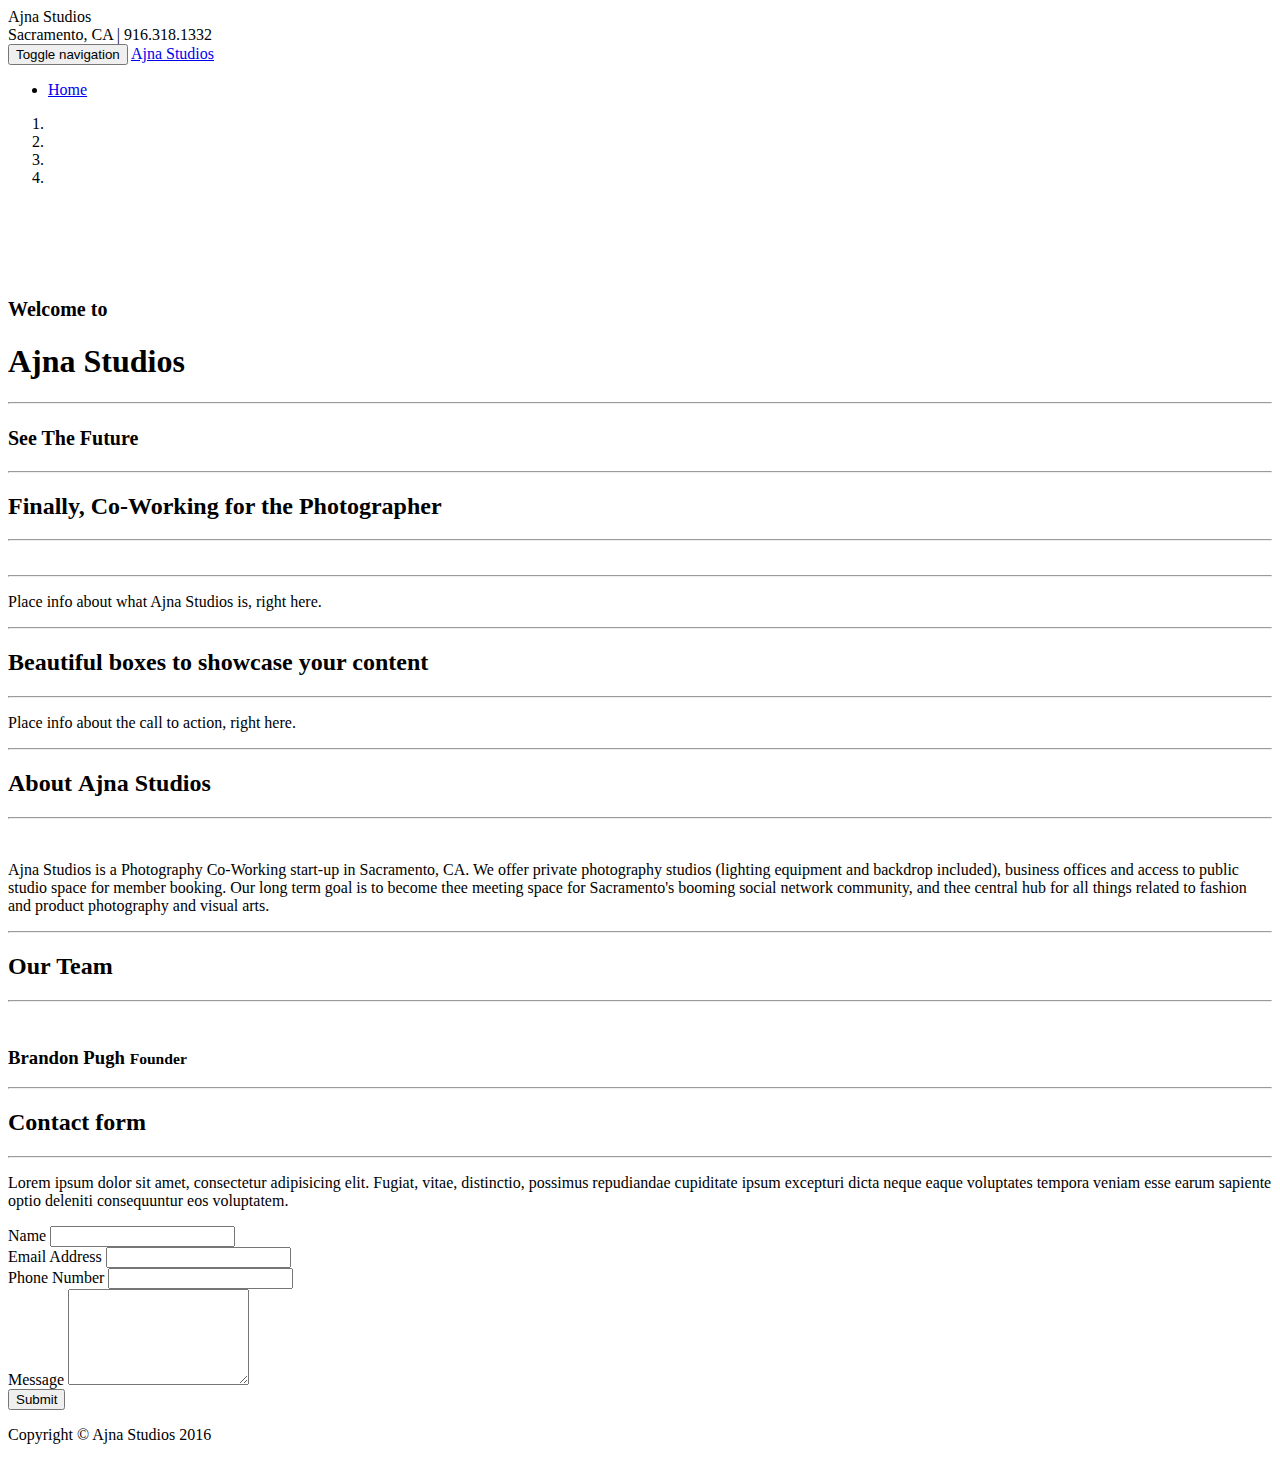
==== index.html @ d39e8bfd "Update index.html" ====
<!DOCTYPE html>
<html lang="en">

<head>

    <meta charset="utf-8">
    <meta http-equiv="X-UA-Compatible" content="IE=edge">
    <meta name="viewport" content="width=device-width, initial-scale=1">
    <meta name="description" content="">
    <meta name="author" content="">

    <title>Ajna Studios - See The Future </title>

    <!-- Bootstrap Core CSS -->
    <link href="css/bootstrap.min.css" rel="stylesheet">

    <!-- Custom CSS -->
    <link href="css/ajna-studios.css" rel="stylesheet">

    <!-- Fonts -->
    <link href="https://fonts.googleapis.com/css?family=Open+Sans:300italic,400italic,600italic,700italic,800italic,400,300,600,700,800" rel="stylesheet" type="text/css">
    <link href="https://fonts.googleapis.com/css?family=Josefin+Slab:100,300,400,600,700,100italic,300italic,400italic,600italic,700italic" rel="stylesheet" type="text/css">

    <!-- HTML5 Shim and Respond.js IE8 support of HTML5 elements and media queries -->
    <!-- WARNING: Respond.js doesn't work if you view the page via file:// -->
    <!--[if lt IE 9]>
        <script src="https://oss.maxcdn.com/libs/html5shiv/3.7.0/html5shiv.js"></script>
        <script src="https://oss.maxcdn.com/libs/respond.js/1.4.2/respond.min.js"></script>
    <![endif]-->

</head>

<body>

    <div class="brand">Ajna Studios</div>
    <div class="address-bar">Sacramento, CA | 916.318.1332</div>

    <!-- Navigation -->
    <nav class="navbar navbar-default" role="navigation">
        <div class="container">
            <!-- Brand and toggle get grouped for better mobile display -->
            <div class="navbar-header">
                <button type="button" class="navbar-toggle" data-toggle="collapse" data-target="#bs-example-navbar-collapse-1">
                    <span class="sr-only">Toggle navigation</span>
                    <span class="icon-bar"></span>
                    <span class="icon-bar"></span>
                    <span class="icon-bar"></span>
                </button>
                <!-- navbar-brand is hidden on larger screens, but visible when the menu is collapsed -->
                <a class="navbar-brand" href="index.html">Ajna Studios</a>
            </div>
            <!-- Collect the nav links, forms, and other content for toggling -->
            <div class="collapse navbar-collapse" id="bs-example-navbar-collapse-1">
                <ul class="nav navbar-nav">
                    <li>
                        <a href="index.html">Home</a>
                    <!--</li>
                    <li>
                        <a href="about.html">About</a>
                    </li>
                    <li>
                        <a href="blog.html">Blog</a>
                    </li>
                    <li>
                        <a href="contact.html">Contact</a>
                    </li>-->
                </ul>
            </div>
            <!-- /.navbar-collapse -->
        </div>
        <!-- /.container -->
    </nav>

    <div class="container">

        <div class="row">
            <div class="box">
                <div class="col-lg-12 text-center">
                    <div id="carousel-example-generic" class="carousel slide">
                        <!-- Indicators -->
                        <ol class="carousel-indicators hidden-xs">
                            <li data-target="#carousel-example-generic" data-slide-to="0" class="active"></li>
                            <li data-target="#carousel-example-generic" data-slide-to="1"></li>
                            <li data-target="#carousel-example-generic" data-slide-to="2"></li>
                            <li data-target="#carousel-example-generic" data-slide-to="3"></li>
                        </ol>

                        <!-- Wrapper for slides -->
                        <div class="carousel-inner">
                            <div class="item active">
                                <img class="img-responsive img-full" src="img/slide-1.jpg" alt="">
                            </div>
                            <div class="item">
                                <img class="img-responsive img-full" src="img/slide-2.jpg" alt="">
                            </div>
                            <div class="item">
                                <img class="img-responsive img-full" src="img/slide-3.jpg" alt="">
                            </div>
                            <div class="item">
                                <img class="img-responsive img-full" src="img/slide-4.jpg" alt="">
                            </div>
                        </div>

                        <!-- Controls -->
                        <a class="left carousel-control" href="#carousel-example-generic" data-slide="prev">
                            <span class="icon-prev"></span>
                        </a>
                        <a class="right carousel-control" href="#carousel-example-generic" data-slide="next">
                            <span class="icon-next"></span>
                        </a>
                    </div>
                    <h2 class="brand-before">
                        <small>Welcome to</small>
                    </h2>
                    <h1 class="brand-name">Ajna Studios</h1>
                    <hr class="tagline-divider">
                    <h2>
                        <small>
                            <strong>See The Future</strong>
                        </small>
                    </h2>
                </div>
            </div>
        </div>

        <div class="row">
            <div class="box">
                <div class="col-lg-12">
                    <hr>
                    <h2 class="intro-text text-center">
                        <strong>Finally, Co-Working for the Photographer</strong>
                    </h2>
                    <hr>
                    <img class="img-responsive img-border img-left" src="img/intro-pic.jpg" alt="">
                    <hr class="visible-xs">
                    <p>Place info about what Ajna Studios is, right here.</p>
                </div>
            </div>
        </div>

        <div class="row">
            <div class="box">
                <div class="col-lg-12">
                    <hr>
                    <h2 class="intro-text text-center">Beautiful boxes
                        <strong>to showcase your content</strong>
                    </h2>
                    <hr>
                    <p>Place info about the call to action, right here.</p>
                </div>
            </div>
        </div>

    </div>
    <!-- /.container -->

    <!-- /.container -->
    </nav>

    <div class="container">

        <div class="row">
            <div class="box">
                <div class="col-lg-12">
                    <hr>
                    <h2 class="intro-text text-center">About
                        <strong>Ajna Studios</strong>
                    </h2>
                    <hr>
                </div>
                <div class="col-md-6">
                    <img class="img-responsive img-border-left" src="img/slide-3.jpg" alt="">
                </div>
                <div class="col-md-6">
                    <p>Ajna Studios is a Photography Co-Working start-up in Sacramento, CA. We offer private photography studios (lighting equipment and backdrop included), business offices and access to public studio space for member booking. Our long term goal is to become thee meeting space for Sacramento's booming social network community, and thee central hub for all things related to fashion and product photography and visual arts.</p>
                </div>
                <div class="clearfix"></div>
            </div>
        </div>

        <div class="row">
            <div class="box">
                <div class="col-lg-12">
                    <hr>
                    <h2 class="intro-text text-center">Our
                        <strong>Team</strong>
                    </h2>
                    <hr>
                </div>
                <div class="col-sm-4 text-center">
                    <img class="img-responsive" src="img/PughHeadshot.jpg" alt="">
                    <h3>Brandon Pugh
                        <small>Founder</small>
                    </h3>
                </div>
                <!--<div class="col-sm-4 text-center">
                    <img class="img-responsive" src="http://placehold.it/750x450" alt="">
                    <h3>John Smith
                        <small>Job Title</small>
                    </h3>
                </div>
                <div class="col-sm-4 text-center">
                    <img class="img-responsive" src="http://placehold.it/750x450" alt="">
                    <h3>John Smith
                        <small>Job Title</small>
                    </h3>
                </div>-->
                <div class="clearfix"></div>
            </div>
        </div>

    </div>
    <!-- /.container -->

    <!-- /.container -->
    <div class="row">
            <div class="box">
                <div class="col-lg-12">
                    <hr>
                    <h2 class="intro-text text-center">
                        <strong>Contact form</strong>
                    </h2>
                    <hr>
                    <p>Lorem ipsum dolor sit amet, consectetur adipisicing elit. Fugiat, vitae, distinctio, possimus repudiandae cupiditate ipsum excepturi dicta neque eaque voluptates tempora veniam esse earum sapiente optio deleniti consequuntur eos voluptatem.</p>
                    <form role="form">
                        <div class="row">
                            <div class="form-group col-lg-4">
                                <label>Name</label>
                                <input type="text" class="form-control">
                            </div>
                            <div class="form-group col-lg-4">
                                <label>Email Address</label>
                                <input type="email" class="form-control">
                            </div>
                            <div class="form-group col-lg-4">
                                <label>Phone Number</label>
                                <input type="tel" class="form-control">
                            </div>
                            <div class="clearfix"></div>
                            <div class="form-group col-lg-12">
                                <label>Message</label>
                                <textarea class="form-control" rows="6"></textarea>
                            </div>
                            <div class="form-group col-lg-12">
                                <input type="hidden" name="save" value="contact">
                                <button type="submit" class="btn btn-default">Submit</button>
                            </div>
                        </div>
                    </form>
                </div>
            </div>
    <!-- /.container -->
      
    <footer>
        <div class="container">
            <div class="row">
                <div class="col-lg-12 text-center">
                    <p>Copyright &copy; Ajna Studios 2016</p>
                </div>
            </div>
        </div>
    </footer>

    <!-- jQuery -->
    <script src="js/jquery.js"></script>

    <!-- Bootstrap Core JavaScript -->
    <script src="js/bootstrap.min.js"></script>

    <!-- Script to Activate the Carousel -->
    <script>
    $('.carousel').carousel({
        interval: 3750 //changes the speed
    })
    </script>

</body>

</html>
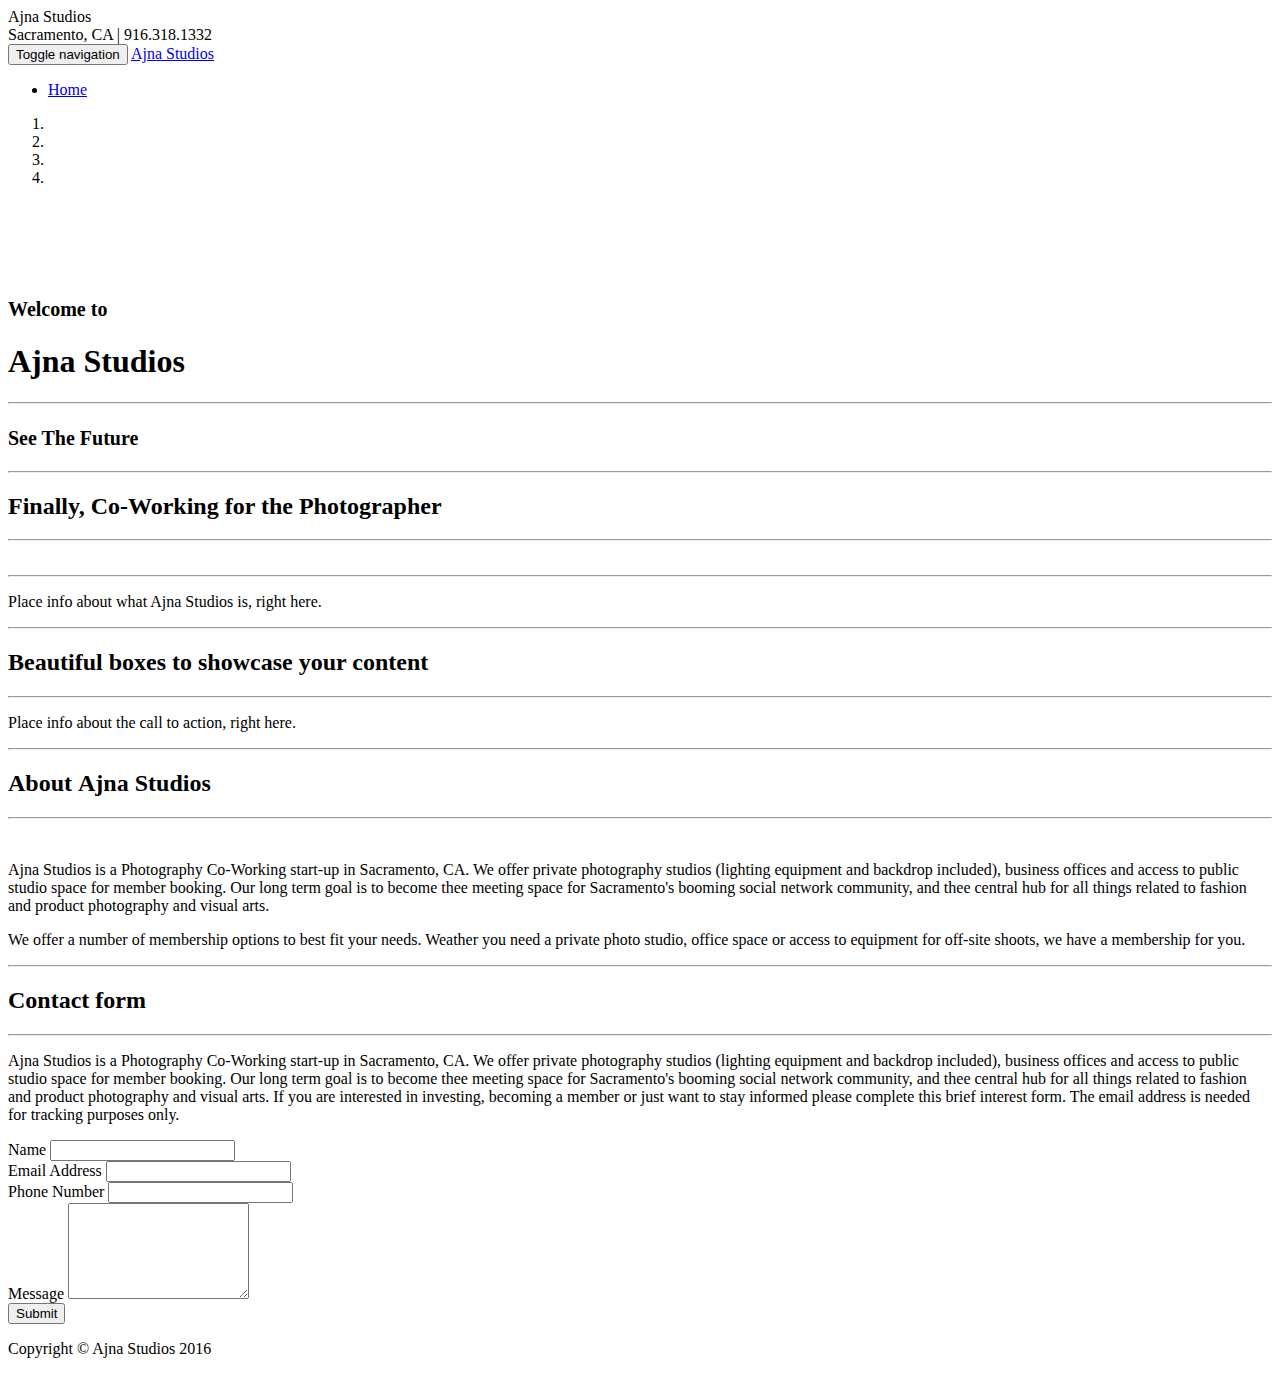
==== commit b28e29ca: "Update index.html" ====
--- a/index.html
+++ b/index.html
@@ -70,7 +70,8 @@
         </div>
         <!-- /.container -->
     </nav>
-
+    
+    <section id="about" class="about-section">
     <div class="container">
 
         <div class="row">
@@ -152,11 +153,13 @@
         </div>
 
     </div>
+    </section>
     <!-- /.container -->
 
     <!-- /.container -->
     </nav>
 
+    <section id="services" class="services-section">
     <div class="container">
 
         <div class="row">
@@ -173,14 +176,15 @@
                 </div>
                 <div class="col-md-6">
                     <p>Ajna Studios is a Photography Co-Working start-up in Sacramento, CA. We offer private photography studios (lighting equipment and backdrop included), business offices and access to public studio space for member booking. Our long term goal is to become thee meeting space for Sacramento's booming social network community, and thee central hub for all things related to fashion and product photography and visual arts.</p>
+                    <p>We offer a number of membership options to best fit your needs. Weather you need a private photo studio, office space or access to equipment for off-site shoots, we have a membership for you.</p>
                 </div>
                 <div class="clearfix"></div>
             </div>
         </div>
 
-        <div class="row">
-            <div class="box">
-                <div class="col-lg-12">
+        <!--div class="row">
+            <div class="box">
+                div class="col-lg-12">
                     <hr>
                     <h2 class="intro-text text-center">Our
                         <strong>Team</strong>
@@ -192,8 +196,8 @@
                     <h3>Brandon Pugh
                         <small>Founder</small>
                     </h3>
-                </div>
-                <!--<div class="col-sm-4 text-center">
+                </div-->
+                <!--div class="col-sm-4 text-center">
                     <img class="img-responsive" src="http://placehold.it/750x450" alt="">
                     <h3>John Smith
                         <small>Job Title</small>
@@ -204,15 +208,17 @@
                     <h3>John Smith
                         <small>Job Title</small>
                     </h3>
-                </div>-->
+                </div>
                 <div class="clearfix"></div>
             </div>
-        </div>
+        </div-->
 
     </div>
-    <!-- /.container -->
-
-    <!-- /.container -->
+    </section>
+    <!-- /.container -->
+
+    <!-- /.container -->
+    <section id="contact" class="contact-section">
     <div class="row">
             <div class="box">
                 <div class="col-lg-12">
@@ -221,7 +227,9 @@
                         <strong>Contact form</strong>
                     </h2>
                     <hr>
-                    <p>Lorem ipsum dolor sit amet, consectetur adipisicing elit. Fugiat, vitae, distinctio, possimus repudiandae cupiditate ipsum excepturi dicta neque eaque voluptates tempora veniam esse earum sapiente optio deleniti consequuntur eos voluptatem.</p>
+                    <p>
+                        Ajna Studios is a Photography Co-Working start-up in Sacramento, CA. We offer private photography studios (lighting equipment and backdrop included), business offices and access to public studio space for member booking. Our long term goal is to become thee meeting space for Sacramento's booming social network community, and thee central hub for all things related to fashion and product photography and visual arts. If you are interested in investing, becoming a member or just want to stay informed please complete this brief interest form. The email address is needed for tracking purposes only. 
+                    </p>
                     <form role="form">
                         <div class="row">
                             <div class="form-group col-lg-4">
@@ -249,6 +257,7 @@
                     </form>
                 </div>
             </div>
+            </section>
     <!-- /.container -->
       
     <footer>
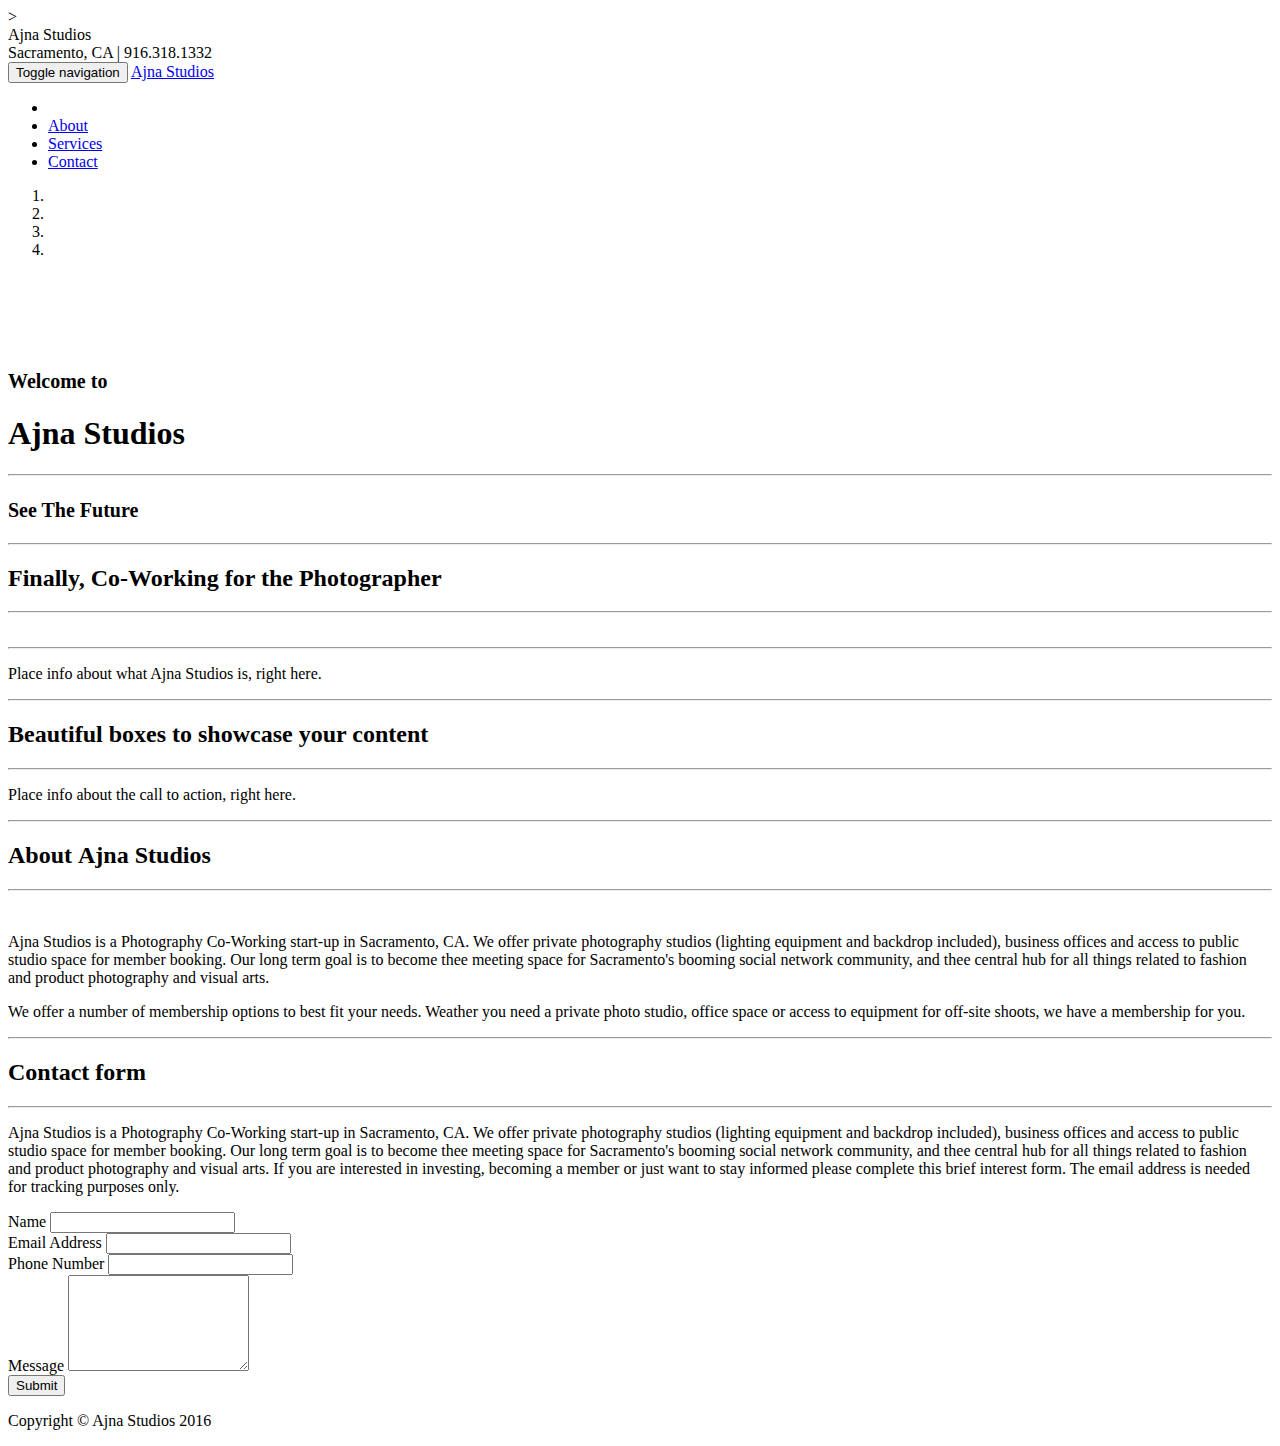
==== commit 1f5a182c: "Update index.html" ====
--- a/index.html
+++ b/index.html
@@ -16,7 +16,7 @@
 
     <!-- Custom CSS -->
     <link href="css/ajna-studios.css" rel="stylesheet">
-
+    <link href="css/scrolling-nav.css" rel="stylesheet">
     <!-- Fonts -->
     <link href="https://fonts.googleapis.com/css?family=Open+Sans:300italic,400italic,600italic,700italic,800italic,400,300,600,700,800" rel="stylesheet" type="text/css">
     <link href="https://fonts.googleapis.com/css?family=Josefin+Slab:100,300,400,600,700,100italic,300italic,400italic,600italic,700italic" rel="stylesheet" type="text/css">
@@ -30,7 +30,7 @@
 
 </head>
 
-<body>
+<body id="page-top" data-spy="scroll" data-target=".navbar-fixed-top">>
 
     <div class="brand">Ajna Studios</div>
     <div class="address-bar">Sacramento, CA | 916.318.1332</div>
@@ -39,31 +39,32 @@
     <nav class="navbar navbar-default" role="navigation">
         <div class="container">
             <!-- Brand and toggle get grouped for better mobile display -->
-            <div class="navbar-header">
-                <button type="button" class="navbar-toggle" data-toggle="collapse" data-target="#bs-example-navbar-collapse-1">
+            <div class="navbar-header page-scroll">
+                <button type="button" class="navbar-toggle" data-toggle="collapse" data-target=".navbar-ex1-collapse">
                     <span class="sr-only">Toggle navigation</span>
                     <span class="icon-bar"></span>
                     <span class="icon-bar"></span>
                     <span class="icon-bar"></span>
                 </button>
                 <!-- navbar-brand is hidden on larger screens, but visible when the menu is collapsed -->
-                <a class="navbar-brand" href="index.html">Ajna Studios</a>
+                <a class="navbar-brand page-scroll" href="#page-top">Ajna Studios</a>
             </div>
             <!-- Collect the nav links, forms, and other content for toggling -->
             <div class="collapse navbar-collapse" id="bs-example-navbar-collapse-1">
                 <ul class="nav navbar-nav">
+                    <!-- Hidden li included to remove active class from about link when scrolled up past about section -->
+                    <li class="hidden">
+                        <a class="page-scroll" href="#page-top"></a>
+                    </li>
                     <li>
-                        <a href="index.html">Home</a>
-                    <!--</li>
+                        <a class="page-scroll" href="#about">About</a>
+                    </li>
                     <li>
-                        <a href="about.html">About</a>
+                        <a class="page-scroll" href="#services">Services</a>
                     </li>
                     <li>
-                        <a href="blog.html">Blog</a>
-                    </li>
-                    <li>
-                        <a href="contact.html">Contact</a>
-                    </li>-->
+                        <a class="page-scroll" href="#contact">Contact</a>
+                    </li>
                 </ul>
             </div>
             <!-- /.navbar-collapse -->
@@ -275,7 +276,11 @@
 
     <!-- Bootstrap Core JavaScript -->
     <script src="js/bootstrap.min.js"></script>
-
+    
+    <!-- Scrolling Nav JavaScript -->
+    <script src="js/jquery.easing.min.js"></script>
+    <script src="js/scrolling-nav.js"></script>
+    
     <!-- Script to Activate the Carousel -->
     <script>
     $('.carousel').carousel({
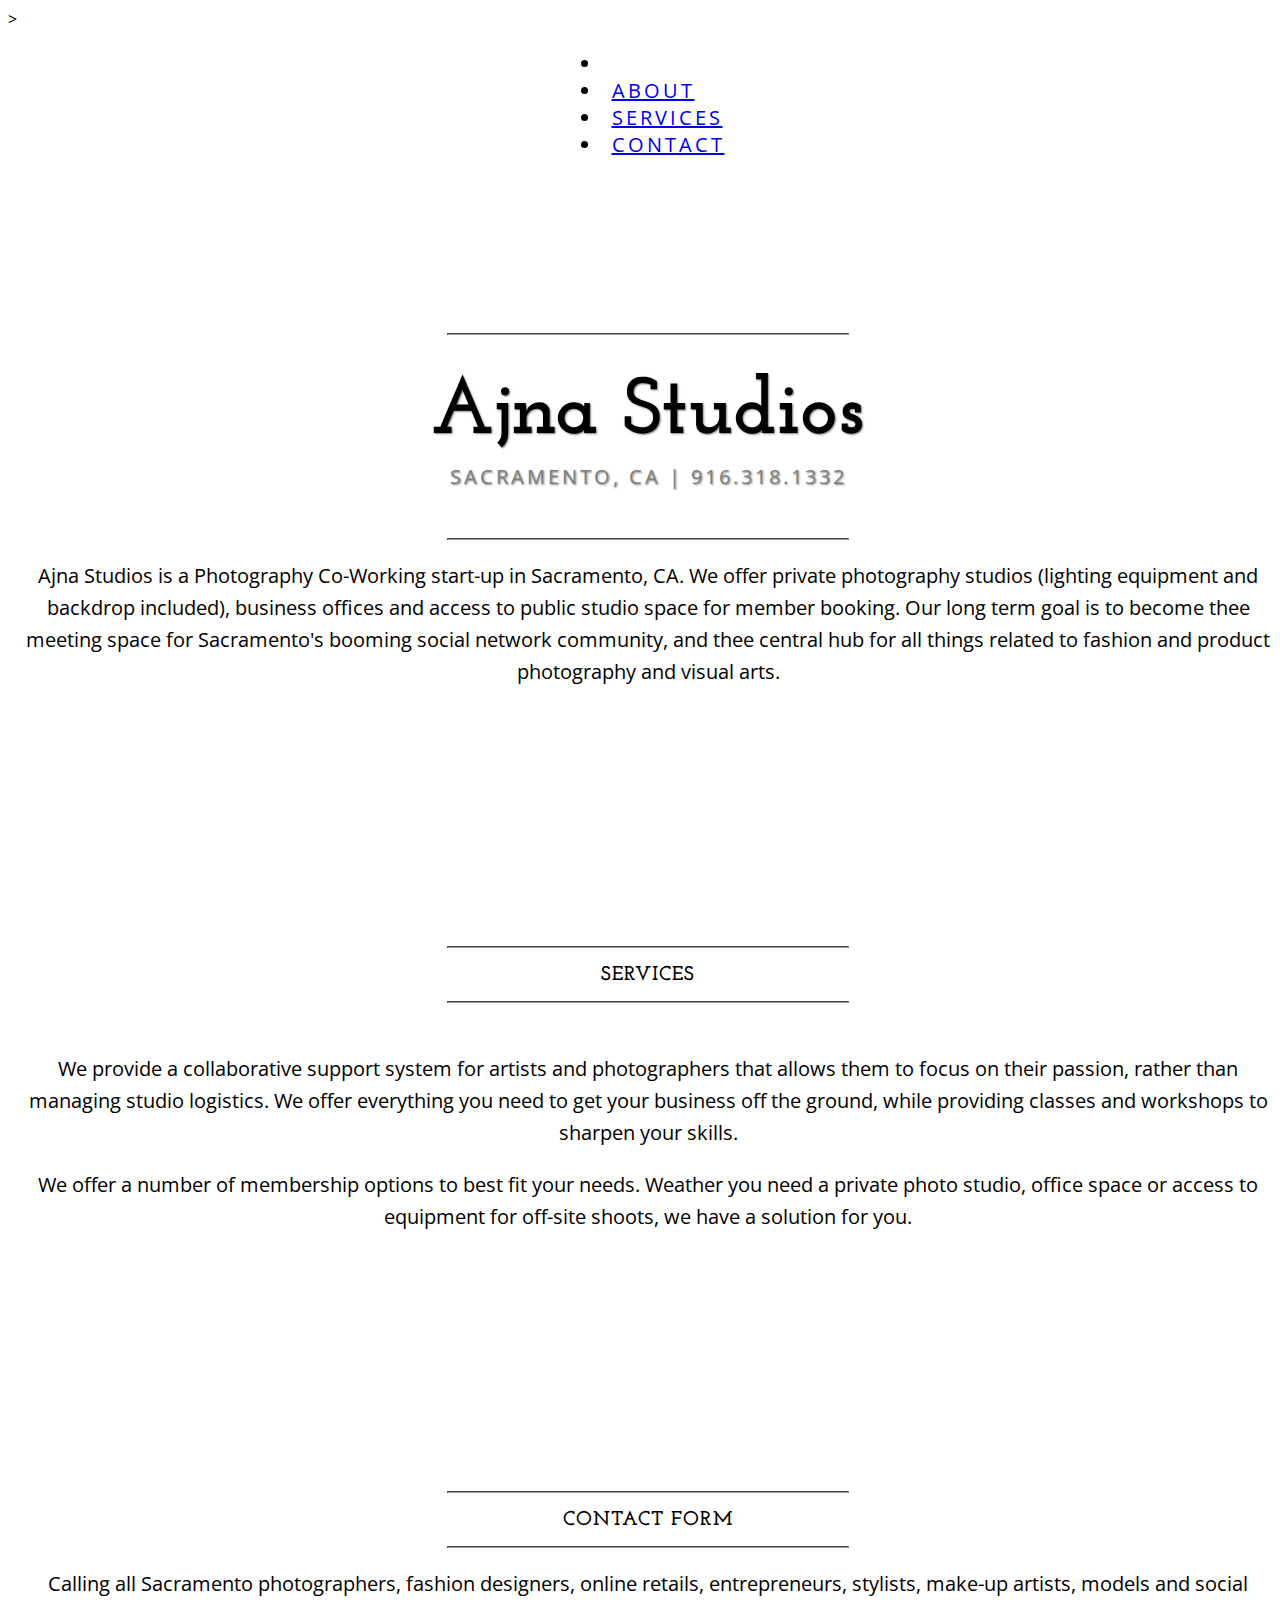
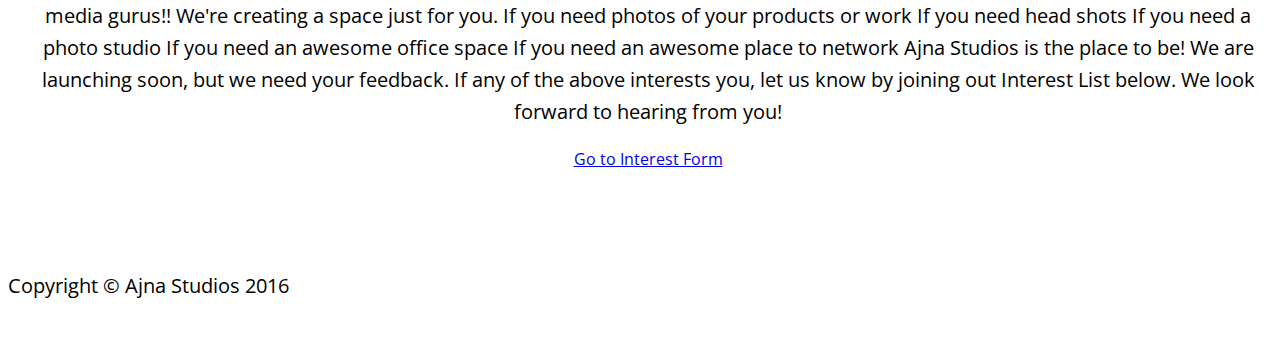
==== commit 5c89d7cc: "Completed single page conversion" ====
--- a/index.html
+++ b/index.html
@@ -32,11 +32,8 @@
 
 <body id="page-top" data-spy="scroll" data-target=".navbar-fixed-top">>
 
-    <div class="brand">Ajna Studios</div>
-    <div class="address-bar">Sacramento, CA | 916.318.1332</div>
-
     <!-- Navigation -->
-    <nav class="navbar navbar-default" role="navigation">
+    <nav class="navbar navbar-default navbar-fixed-top" role="navigation">
         <div class="container">
             <!-- Brand and toggle get grouped for better mobile display -->
             <div class="navbar-header page-scroll">
@@ -71,104 +68,47 @@
         </div>
         <!-- /.container -->
     </nav>
-    
+
+
+
+    <!-- /.container -->
     <section id="about" class="about-section">
     <div class="container">
-
-        <div class="row">
-            <div class="box">
-                <div class="col-lg-12 text-center">
-                    <div id="carousel-example-generic" class="carousel slide">
-                        <!-- Indicators -->
-                        <ol class="carousel-indicators hidden-xs">
-                            <li data-target="#carousel-example-generic" data-slide-to="0" class="active"></li>
-                            <li data-target="#carousel-example-generic" data-slide-to="1"></li>
-                            <li data-target="#carousel-example-generic" data-slide-to="2"></li>
-                            <li data-target="#carousel-example-generic" data-slide-to="3"></li>
-                        </ol>
-
-                        <!-- Wrapper for slides -->
-                        <div class="carousel-inner">
-                            <div class="item active">
-                                <img class="img-responsive img-full" src="img/slide-1.jpg" alt="">
-                            </div>
-                            <div class="item">
-                                <img class="img-responsive img-full" src="img/slide-2.jpg" alt="">
-                            </div>
-                            <div class="item">
-                                <img class="img-responsive img-full" src="img/slide-3.jpg" alt="">
-                            </div>
-                            <div class="item">
-                                <img class="img-responsive img-full" src="img/slide-4.jpg" alt="">
-                            </div>
-                        </div>
-
-                        <!-- Controls -->
-                        <a class="left carousel-control" href="#carousel-example-generic" data-slide="prev">
-                            <span class="icon-prev"></span>
-                        </a>
-                        <a class="right carousel-control" href="#carousel-example-generic" data-slide="next">
-                            <span class="icon-next"></span>
-                        </a>
-                    </div>
-                    <h2 class="brand-before">
-                        <small>Welcome to</small>
-                    </h2>
-                    <h1 class="brand-name">Ajna Studios</h1>
-                    <hr class="tagline-divider">
-                    <h2>
-                        <small>
-                            <strong>See The Future</strong>
-                        </small>
-                    </h2>
-                </div>
-            </div>
-        </div>
 
         <div class="row">
             <div class="box">
                 <div class="col-lg-12">
                     <hr>
-                    <h2 class="intro-text text-center">
-                        <strong>Finally, Co-Working for the Photographer</strong>
-                    </h2>
-                    <hr>
-                    <img class="img-responsive img-border img-left" src="img/intro-pic.jpg" alt="">
-                    <hr class="visible-xs">
-                    <p>Place info about what Ajna Studios is, right here.</p>
-                </div>
-            </div>
-        </div>
+                        <div class="container">
+                            <div class="brand">Ajna Studios</div>
+                            <div class="address-bar">Sacramento, CA | 916.318.1332
+                        </div>
+
+                    <hr>
+                </div>
+                <div class="col-md-6">
+                    <img class="img-responsive img-left" src="img/ajna-logo.png" alt="">
+                </div>
+                <div class="col-md-6">        
+                    <p>Ajna Studios is a Photography Co-Working start-up in Sacramento, CA. We offer private photography studios (lighting equipment and backdrop included), business offices and access to public studio space for member booking. Our long term goal is to become thee meeting space for Sacramento's booming social network community, and thee central hub for all things related to fashion and product photography and visual arts.</p>
+                </div>
+                <div class="clearfix"></div>
+            </div>
+        </div>
+    </section>
+    <!-- /.container -->
+
+    <!-- /.container -->
+
+    <section id="services" class="services-section">
+    <div class="container">
 
         <div class="row">
             <div class="box">
                 <div class="col-lg-12">
                     <hr>
-                    <h2 class="intro-text text-center">Beautiful boxes
-                        <strong>to showcase your content</strong>
-                    </h2>
-                    <hr>
-                    <p>Place info about the call to action, right here.</p>
-                </div>
-            </div>
-        </div>
-
-    </div>
-    </section>
-    <!-- /.container -->
-
-    <!-- /.container -->
-    </nav>
-
-    <section id="services" class="services-section">
-    <div class="container">
-
-        <div class="row">
-            <div class="box">
-                <div class="col-lg-12">
-                    <hr>
-                    <h2 class="intro-text text-center">About
-                        <strong>Ajna Studios</strong>
+                    <h2 class="intro-text text-center">
+                        <strong>Services</strong>
                     </h2>
                     <hr>
                 </div>
@@ -176,50 +116,18 @@
                     <img class="img-responsive img-border-left" src="img/slide-3.jpg" alt="">
                 </div>
                 <div class="col-md-6">
-                    <p>Ajna Studios is a Photography Co-Working start-up in Sacramento, CA. We offer private photography studios (lighting equipment and backdrop included), business offices and access to public studio space for member booking. Our long term goal is to become thee meeting space for Sacramento's booming social network community, and thee central hub for all things related to fashion and product photography and visual arts.</p>
-                    <p>We offer a number of membership options to best fit your needs. Weather you need a private photo studio, office space or access to equipment for off-site shoots, we have a membership for you.</p>
+                    <p>We provide a collaborative support system for artists and photographers that allows them to focus on their passion, rather than managing studio logistics. We offer everything you need to get your business off the ground, while providing classes and workshops to sharpen your skills.</p>
+                    <p>We offer a number of membership options to best fit your needs. Weather you need a private photo studio, office space or access to equipment for off-site shoots, we have a solution for you.</p>
                 </div>
                 <div class="clearfix"></div>
             </div>
         </div>
-
-        <!--div class="row">
-            <div class="box">
-                div class="col-lg-12">
-                    <hr>
-                    <h2 class="intro-text text-center">Our
-                        <strong>Team</strong>
-                    </h2>
-                    <hr>
-                </div>
-                <div class="col-sm-4 text-center">
-                    <img class="img-responsive" src="img/PughHeadshot.jpg" alt="">
-                    <h3>Brandon Pugh
-                        <small>Founder</small>
-                    </h3>
-                </div-->
-                <!--div class="col-sm-4 text-center">
-                    <img class="img-responsive" src="http://placehold.it/750x450" alt="">
-                    <h3>John Smith
-                        <small>Job Title</small>
-                    </h3>
-                </div>
-                <div class="col-sm-4 text-center">
-                    <img class="img-responsive" src="http://placehold.it/750x450" alt="">
-                    <h3>John Smith
-                        <small>Job Title</small>
-                    </h3>
-                </div>
-                <div class="clearfix"></div>
-            </div>
-        </div-->
-
-    </div>
     </section>
     <!-- /.container -->
 
     <!-- /.container -->
     <section id="contact" class="contact-section">
+    <div class="container">
     <div class="row">
             <div class="box">
                 <div class="col-lg-12">
@@ -228,10 +136,18 @@
                         <strong>Contact form</strong>
                     </h2>
                     <hr>
-                    <p>
-                        Ajna Studios is a Photography Co-Working start-up in Sacramento, CA. We offer private photography studios (lighting equipment and backdrop included), business offices and access to public studio space for member booking. Our long term goal is to become thee meeting space for Sacramento's booming social network community, and thee central hub for all things related to fashion and product photography and visual arts. If you are interested in investing, becoming a member or just want to stay informed please complete this brief interest form. The email address is needed for tracking purposes only. 
+                    <p>Calling all Sacramento photographers, fashion designers, online retails, entrepreneurs, stylists, make-up artists, models and social media gurus!!
+We're creating a space just for you.
+If you need photos of your products or work
+If you need head shots
+If you need a photo studio
+If you need an awesome office space
+If you need an awesome place to network
+Ajna Studios is the place to be!
+We are launching soon, but we need your feedback. If any of the above interests you, let us know by joining out Interest List below. We look forward to hearing from you!
                     </p>
-                    <form role="form">
+                    <a href="https://goo.gl/forms/Jv71n7TElYym00AP2">Go to Interest Form</a>
+                    <!--form role="form">
                         <div class="row">
                             <div class="form-group col-lg-4">
                                 <label>Name</label>
@@ -254,10 +170,11 @@
                                 <input type="hidden" name="save" value="contact">
                                 <button type="submit" class="btn btn-default">Submit</button>
                             </div>
-                        </div>
+                        </div-->
                     </form>
                 </div>
             </div>
+        </div>    
             </section>
     <!-- /.container -->
       
@@ -282,11 +199,11 @@
     <script src="js/scrolling-nav.js"></script>
     
     <!-- Script to Activate the Carousel -->
-    <script>
+    <!--script>
     $('.carousel').carousel({
         interval: 3750 //changes the speed
     })
-    </script>
+    </script-->
 
 </body>
 
--- a/css/ajna-studios.css
+++ b/css/ajna-studios.css
@@ -0,0 +1,192 @@
+/*!
+ * Start Bootstrap - Business Casual (http://startbootstrap.com/)
+ * Copyright 2013-2016 Start Bootstrap
+ * Licensed under MIT (https://github.com/BlackrockDigital/startbootstrap/blob/gh-pages/LICENSE)
+ */
+
+body {
+    font-family: "Open Sans","Helvetica Neue",Helvetica,Arial,sans-serif;
+    background: url('../img/LstBridgeBackground.jpg') no-repeat center center fixed;
+    -webkit-background-size: cover;
+    -moz-background-size: cover;
+    background-size: cover;
+    -o-background-size: cover;
+}
+
+h1,
+h2,
+h3,
+h4,
+h5,
+h6 {
+    text-transform: uppercase;
+    font-family: "Josefin Slab","Helvetica Neue",Helvetica,Arial,sans-serif;
+    font-weight: 700;
+    letter-spacing: 1px;
+}
+
+p {
+    font-size: 1.25em;
+    line-height: 1.6;
+    color: #000;
+}
+
+hr {
+    max-width: 400px;
+    border-color: #999999;
+}
+
+.brand,
+.address-bar {
+    display: none;
+}
+
+.navbar-brand {
+    text-transform: uppercase;
+    font-weight: 900;
+    letter-spacing: 2px;
+}
+
+.navbar-nav {
+    text-transform: uppercase;
+    font-weight: 400;
+    letter-spacing: 3px;
+}
+
+.img-center {
+    min-width: 50%;
+    float: none;
+}
+
+.brand-before,
+.brand-name {
+    text-transform: capitalize;
+}
+
+.brand-before {
+    margin: 15px 0;
+}
+
+.brand-name {
+    margin: 0;
+    font-size: 4em;
+}
+
+.tagline-divider {
+    margin: 15px auto 3px;
+    max-width: 250px;
+    border-color: #999999;
+}
+
+.box {
+    margin-bottom: 20px;
+    padding: 30px 15px;
+    background: #fff;
+    background: rgba(255,255,255,0.75);
+}
+
+.intro-text {
+    text-transform: uppercase;
+    font-size: 1.25em;
+    font-weight: 400;
+    letter-spacing: 1px;
+}
+
+.img-border {
+    float: none;
+    margin: 0 auto 0;
+    border: #999999 solid 1px;
+}
+
+.img-left {
+    float: none;
+    margin: 0 auto 0;
+}
+
+footer {
+    background: #fff;
+    background: rgba(255,255,255,0.9);
+}
+
+footer p {
+    margin: 0;
+    padding: 50px 0;
+}
+
+@media screen and (min-width:768px) {
+    .brand {
+        display: inherit;
+        margin: 0;
+        padding: 30px 0 10px;
+        text-align: center;
+        text-shadow: 1px 1px 2px rgba(0,0,0,0.5);
+        font-family: "Josefin Slab","Helvetica Neue",Helvetica,Arial,sans-serif;
+        font-size: 5em;
+        font-weight: 700;
+        line-height: normal;
+        color: black;
+    }
+
+    .top-divider {
+        margin-top: 0;
+    }
+
+    .img-left {
+        float: left;
+        margin-right: 25px;
+    }
+
+    .address-bar {
+        display: inherit;
+        margin: 0;
+        padding: 0 0 40px;
+        text-align: center;
+        text-shadow: 1px 1px 2px rgba(0,0,0,0.5);
+        text-transform: uppercase;
+        font-size: 1.25em;
+        font-weight: 400;
+        letter-spacing: 3px;
+        color: grey;
+    }
+
+    .navbar {
+        border-radius: 0;
+        min-height: 0;
+    }
+
+    .navbar-header {
+        display: none;
+    }
+
+    .navbar-default {
+        border: none;
+        background: #fff;
+        background: rgba(255,255,255,0.75);
+        max-height: 75px;
+    }
+
+    .nav>li>a {
+        padding: 10px;
+    }
+
+    .navbar-nav>li>a {
+        line-height: normal;
+    }
+
+    .navbar-nav {
+        display: table;
+        float: none;
+        margin: 0 auto;
+        table-layout: fixed;
+        font-size: 1.25em;
+    }
+}
+@media screen and (min-width:1200px) {
+    .box:after {
+        content: '';
+        display: table;
+        clear: both;
+    }
+}
+    
+
--- a/css/scrolling-nav.css
+++ b/css/scrolling-nav.css
@@ -0,0 +1,43 @@
+body {
+    width: 100%;
+    height: 100%;
+}
+
+html {
+    width: 100%;
+    height: 100%;
+}
+
+@media(min-width:767px) {
+    .navbar {
+        padding: 20px 0;
+        -webkit-transition: background .5s ease-in-out,padding .5s ease-in-out;
+        -moz-transition: background .5s ease-in-out,padding .5s ease-in-out;
+        transition: background .5s ease-in-out,padding .5s ease-in-out;
+    }
+
+    .top-nav-collapse {
+        padding: 0;
+    }
+}
+
+.about-section {
+
+    padding-top: 150px;
+    text-align: center;
+    
+}
+
+.services-section {
+
+    padding-top: 150px;
+    text-align: center;
+    
+}
+
+.contact-section {
+
+    padding-top: 150px;
+    text-align: center;
+    
+}
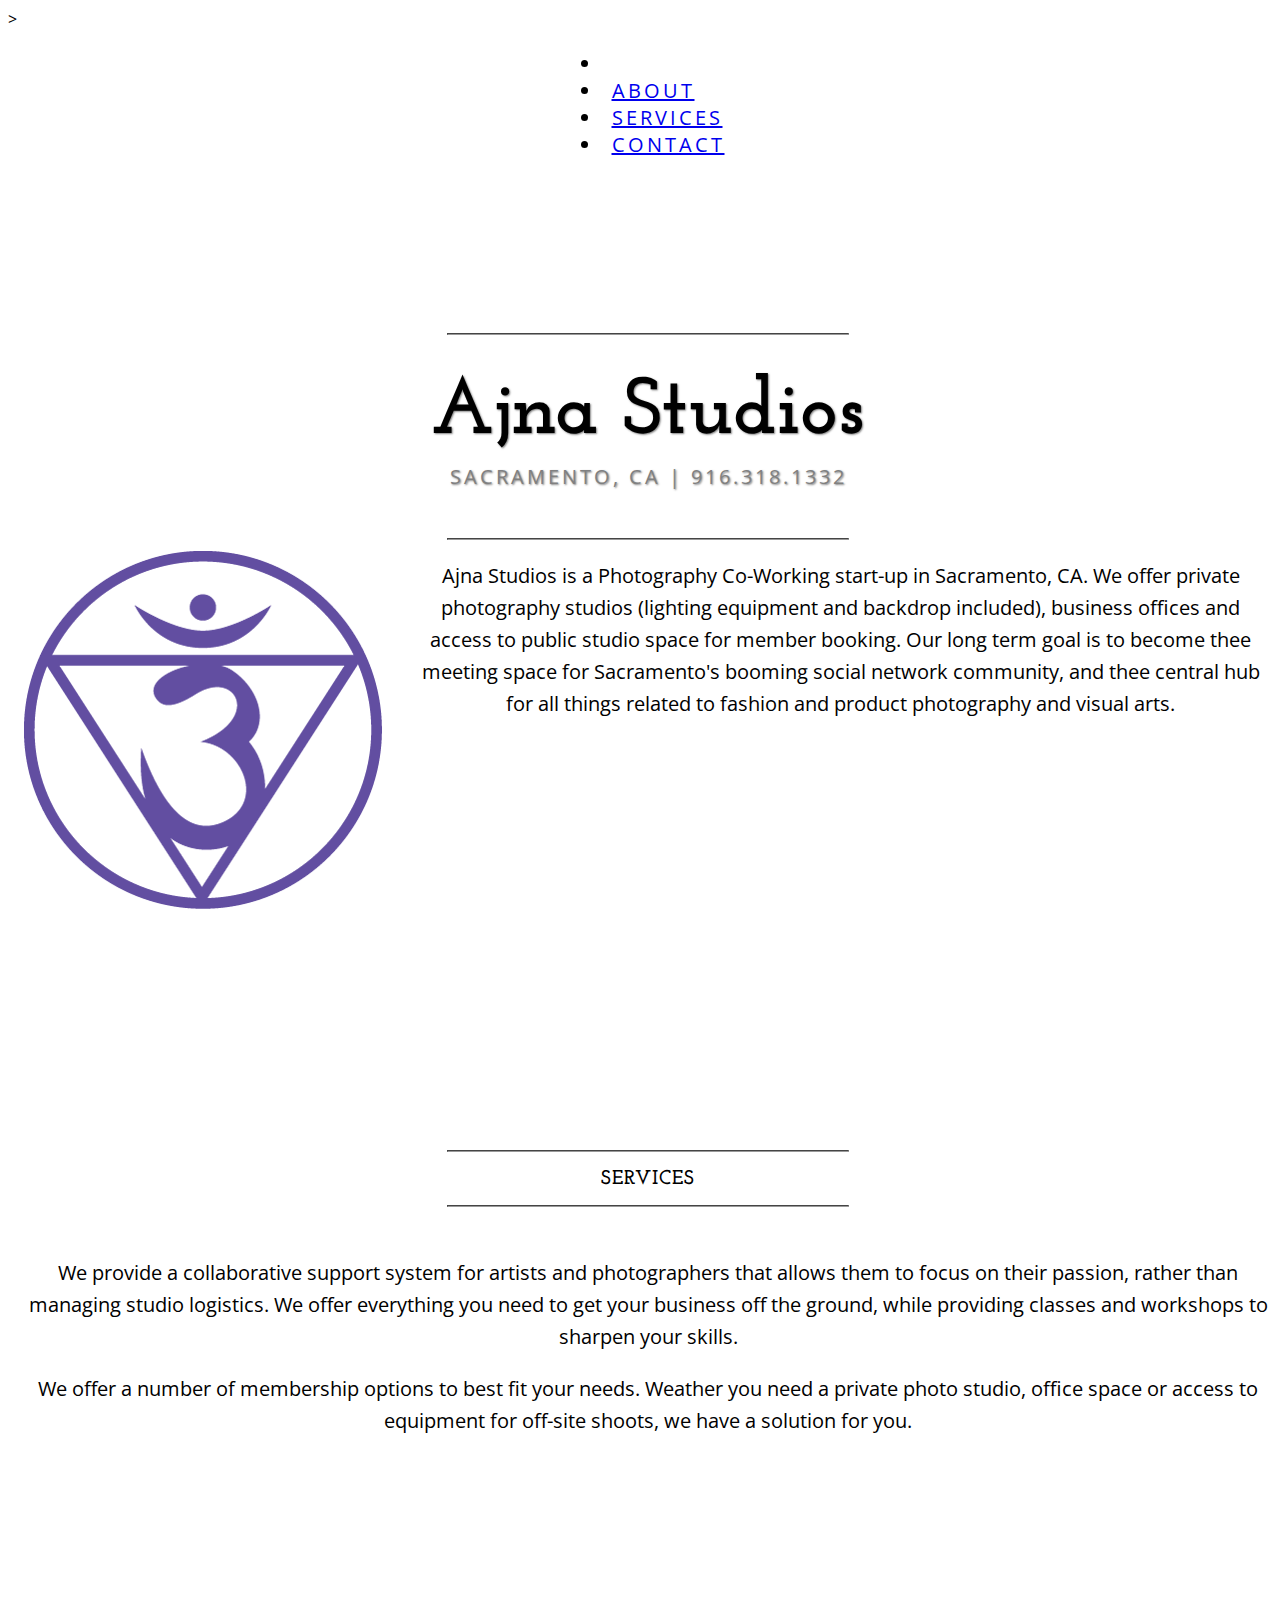
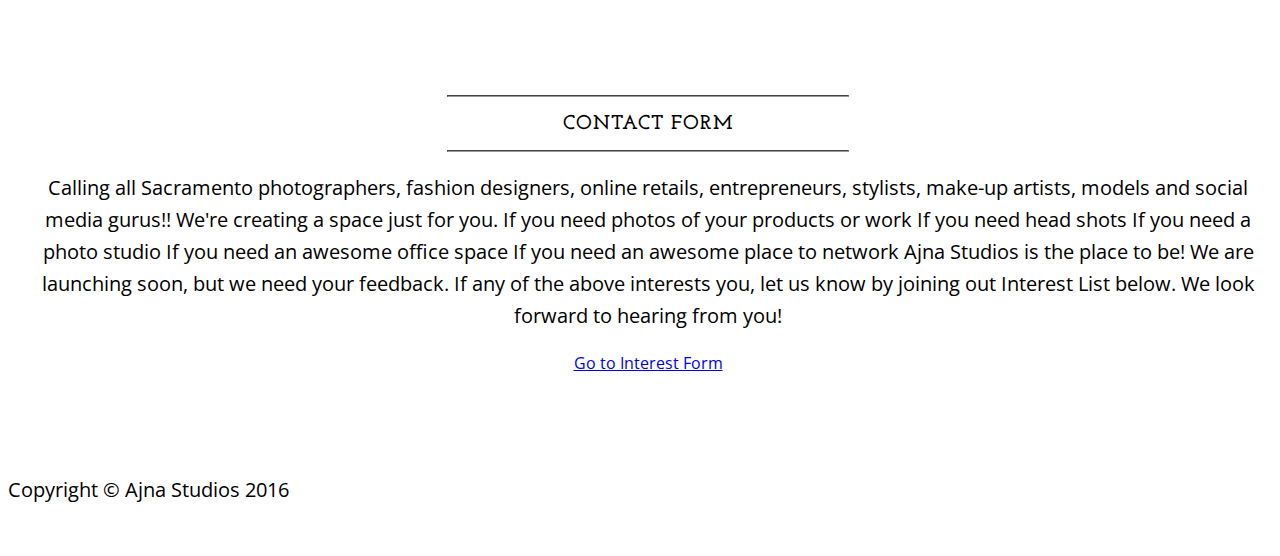
==== commit e25903af: "Update index.html" ====
--- a/index.html
+++ b/index.html
@@ -87,7 +87,7 @@
                     <hr>
                 </div>
                 <div class="col-md-6">
-                    <img class="img-responsive img-left" src="img/ajna-logo.png" alt="">
+                    <img class="img-responsive img-left" src="img/Ajna-logo.png" alt="">
                 </div>
                 <div class="col-md-6">        
                     <p>Ajna Studios is a Photography Co-Working start-up in Sacramento, CA. We offer private photography studios (lighting equipment and backdrop included), business offices and access to public studio space for member booking. Our long term goal is to become thee meeting space for Sacramento's booming social network community, and thee central hub for all things related to fashion and product photography and visual arts.</p>
